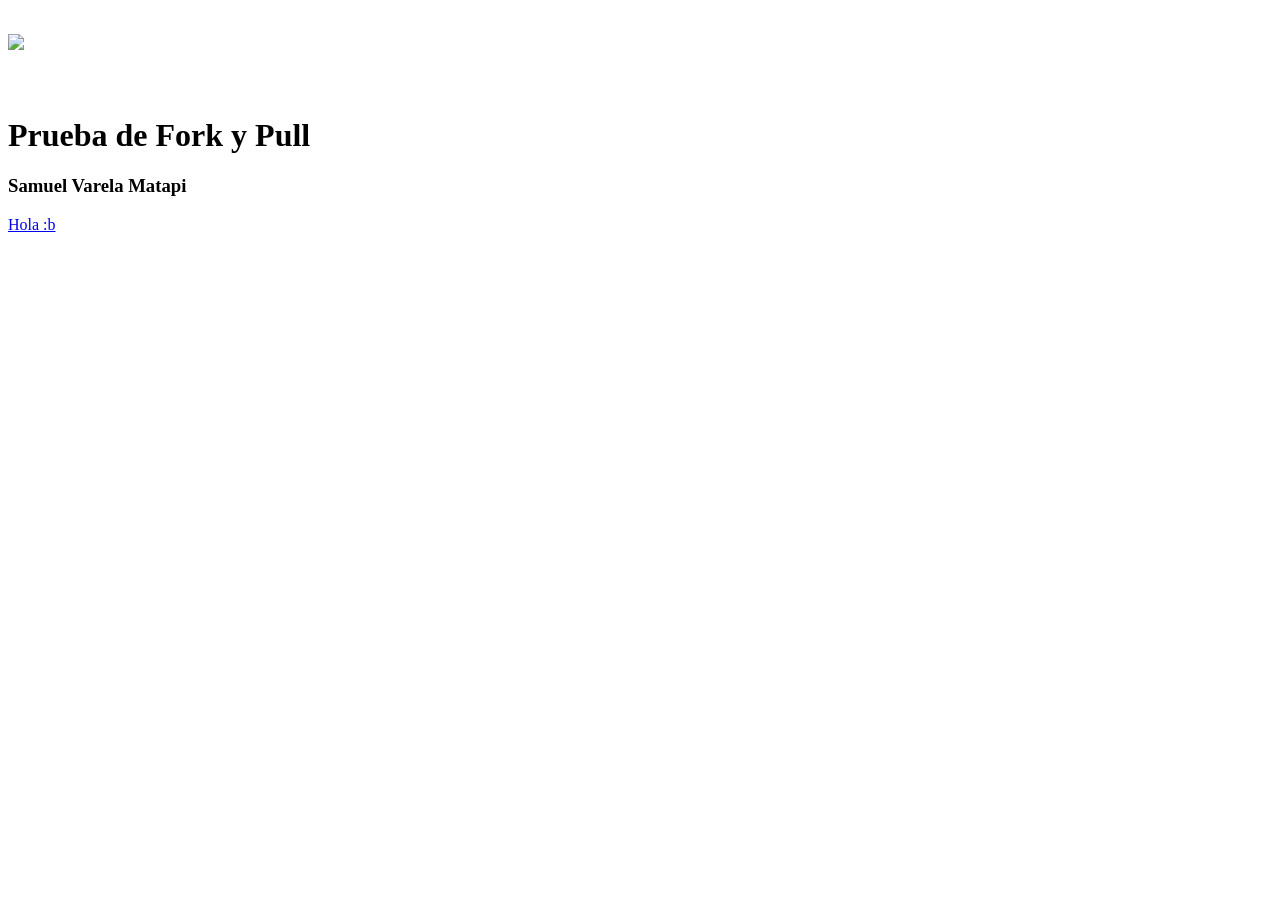
==== recetas/index.html @ d393678a "Merge cafebed014a688682a4433fd58f6e6ec33621d27 into ebdf8408803ce4e4e6ae6ffb850c2bb88ba298f6" ====
<!DOCTYPE html>
<html lang="es-ES">
<head>
    <meta charset="UTF-8">
    <meta name="viewport" content="width=device-width, initial-scale=1.0">
    <title>Recetas de comida hispanoamericana</title>
</head>
<body>
    <h1>
        <img id="banner" src="../imagenes/banner_recetas.jpg" name="banner_recetas">
        <br><br>
    </h1>
    <h1 id="titulo1">Prueba de Fork y Pull</h1>
	<h3>Samuel Varela Matapi</h3>
	<a href="https://youtu.be/RmnZ1HBR9tk?si=1NjFajnCVx4uUvzb" target="_blank">Hola :b</a>
</body>
</html>
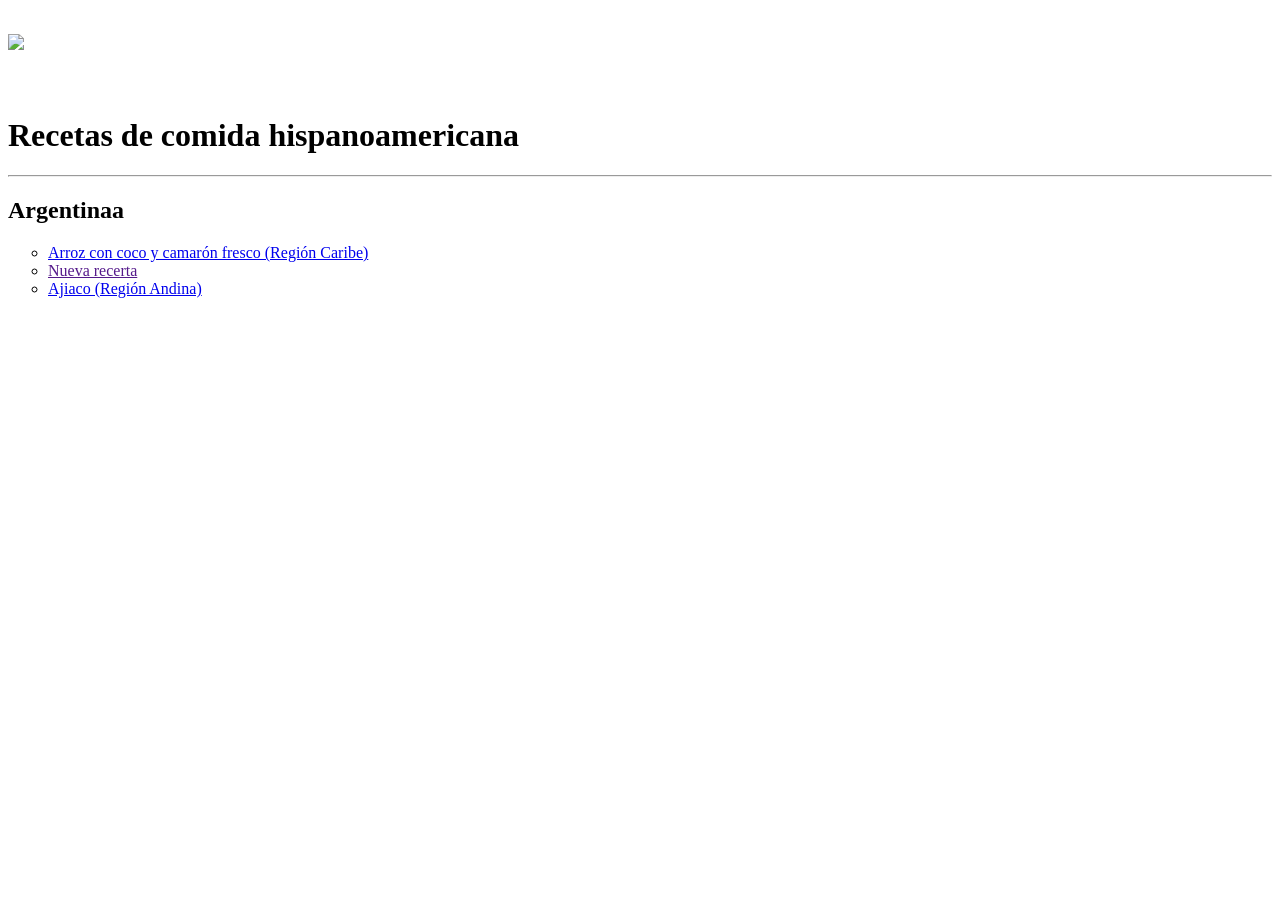
==== commit 02a82a1a: "Merge a00815fc88fa443729ef5572f176dc2663fe7c39 into ebdf8408803ce4e4e6ae6ffb850c2bb88ba298f6" ====
--- a/recetas/index.html
+++ b/recetas/index.html
@@ -10,8 +10,17 @@
         <img id="banner" src="../imagenes/banner_recetas.jpg" name="banner_recetas">
         <br><br>
     </h1>
-    <h1 id="titulo1">Prueba de Fork y Pull</h1>
-	<h3>Samuel Varela Matapi</h3>
-	<a href="https://youtu.be/RmnZ1HBR9tk?si=1NjFajnCVx4uUvzb" target="_blank">Hola :b</a>
+    <h1 id="titulo1">Recetas de comida hispanoamericana</h1>
+	<p>
+        <hr></hr>
+    </p>
+    <h2>Argentinaa</h2>
+    <p>
+        <ul>
+            <li type="circle"><a id="enlace1" href="../recetas/Colombia/arroz_coco.html">Arroz con coco y camarón fresco (Región Caribe)</A><BR></LI>
+            <li type="circle"><a id="enlace2" href="">Nueva recerta</a><br></li>
+            <li type="circle"><a id="enlace3" href="../recetas/Colombia/ajiaco.html">Ajiaco (Región Andina)</a><br></li>
+        </ul>
+    </p>
 </body>
 </html>
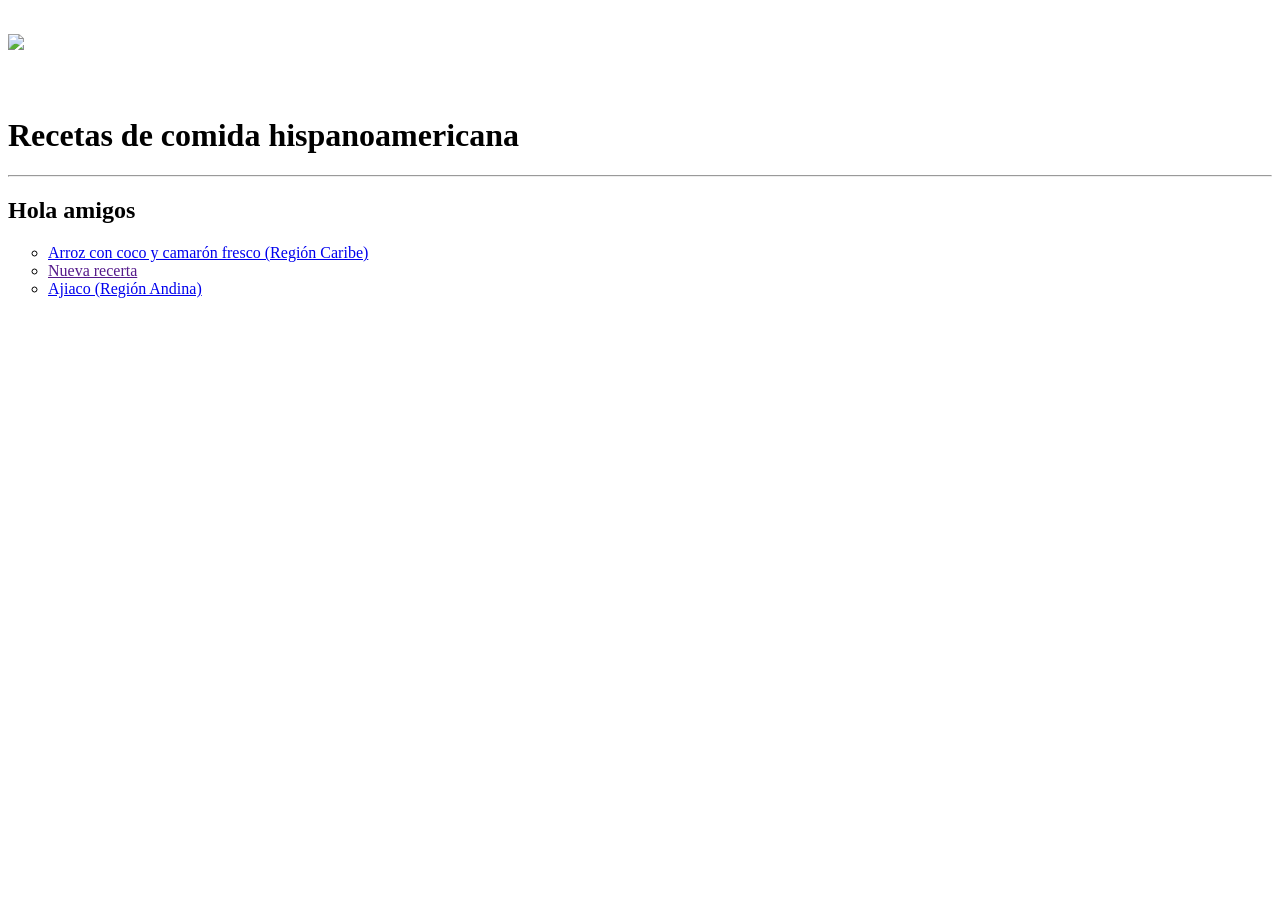
==== commit fd1bbfb7: "Update index.html" ====
--- a/recetas/index.html
+++ b/recetas/index.html
@@ -14,7 +14,7 @@
 	<p>
         <hr></hr>
     </p>
-    <h2>Argentinaa</h2>
+    <h2>Hola amigos</h2>
     <p>
         <ul>
             <li type="circle"><a id="enlace1" href="../recetas/Colombia/arroz_coco.html">Arroz con coco y camarón fresco (Región Caribe)</A><BR></LI>
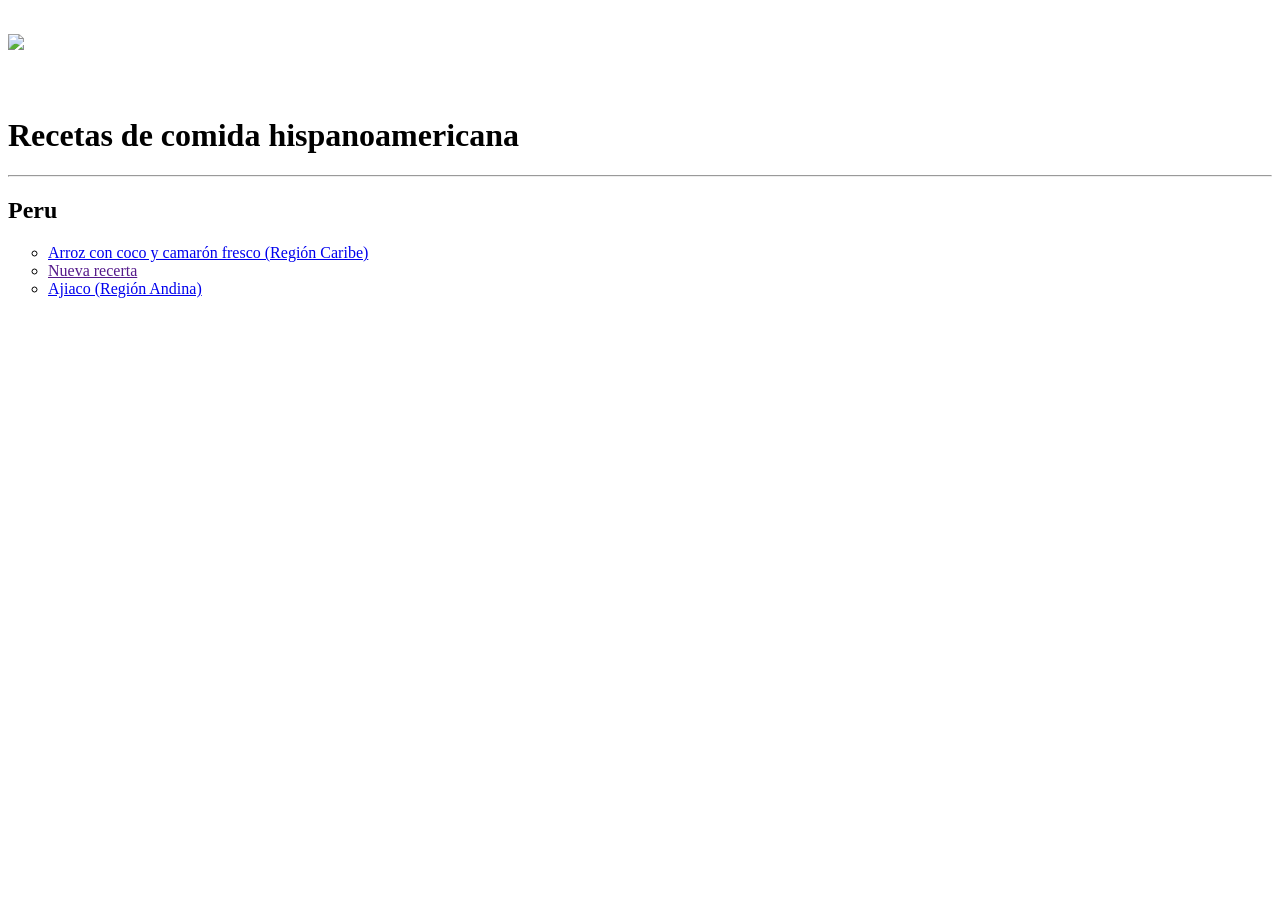
==== commit 5a94170b: "Merge 08e4ae2e6a67a3a16712c36362f2de713daa0caf into ebdf8408803ce4e4e6ae6ffb850c2bb88ba298f6" ====
--- a/recetas/index.html
+++ b/recetas/index.html
@@ -14,7 +14,7 @@
 	<p>
         <hr></hr>
     </p>
-    <h2>Hola amigos</h2>
+    <h2>Peru</h2>
     <p>
         <ul>
             <li type="circle"><a id="enlace1" href="../recetas/Colombia/arroz_coco.html">Arroz con coco y camarón fresco (Región Caribe)</A><BR></LI>
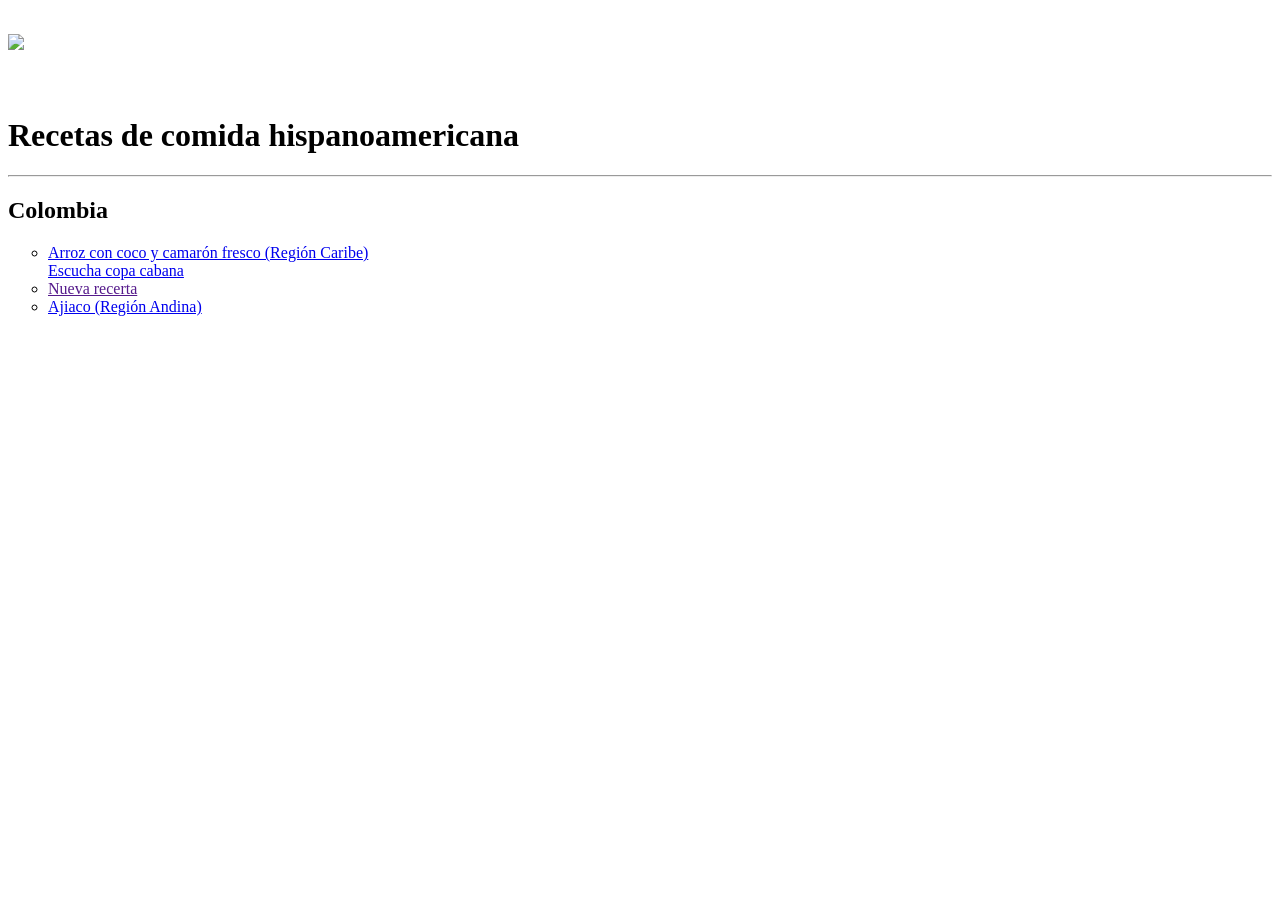
==== commit 57070185: "Merge bc76b03e4fba93c76d9c4a63142079865e0cdc65 into ebdf8408803ce4e4e6ae6ffb850c2bb88ba298f6" ====
--- a/recetas/index.html
+++ b/recetas/index.html
@@ -14,10 +14,11 @@
 	<p>
         <hr></hr>
     </p>
-    <h2>Peru</h2>
+    <h2>Colombia</h2>
     <p>
         <ul>
             <li type="circle"><a id="enlace1" href="../recetas/Colombia/arroz_coco.html">Arroz con coco y camarón fresco (Región Caribe)</A><BR></LI>
+			<a href="https://youtu.be/NZYBCnDk7B8?si=KjcvVzhseuci4mam">Escucha copa cabana</a>
             <li type="circle"><a id="enlace2" href="">Nueva recerta</a><br></li>
             <li type="circle"><a id="enlace3" href="../recetas/Colombia/ajiaco.html">Ajiaco (Región Andina)</a><br></li>
         </ul>
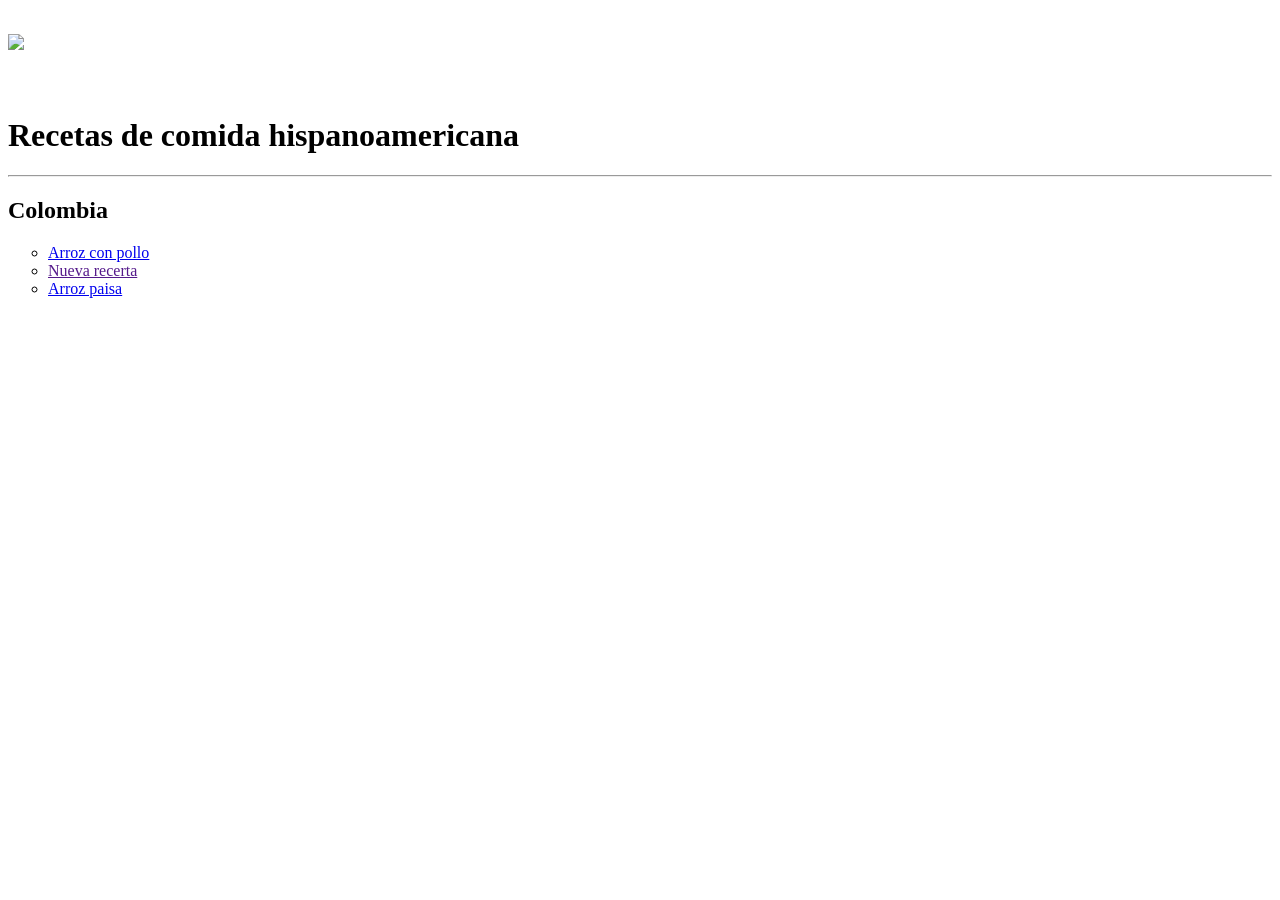
==== commit d924ad02: "Emanuel" ====
--- a/recetas/index.html
+++ b/recetas/index.html
@@ -17,10 +17,9 @@
     <h2>Colombia</h2>
     <p>
         <ul>
-            <li type="circle"><a id="enlace1" href="../recetas/Colombia/arroz_coco.html">Arroz con coco y camarón fresco (Región Caribe)</A><BR></LI>
-			<a href="https://youtu.be/NZYBCnDk7B8?si=KjcvVzhseuci4mam">Escucha copa cabana</a>
+            <li type="circle"><a id="enlace1" href="../recetas/Colombia/arroz_coco.html">Arroz con pollo</A><BR></LI>
             <li type="circle"><a id="enlace2" href="">Nueva recerta</a><br></li>
-            <li type="circle"><a id="enlace3" href="../recetas/Colombia/ajiaco.html">Ajiaco (Región Andina)</a><br></li>
+            <li type="circle"><a id="enlace3" href="../recetas/Colombia/ajiaco.html">Arroz paisa</a><br></li>
         </ul>
     </p>
 </body>
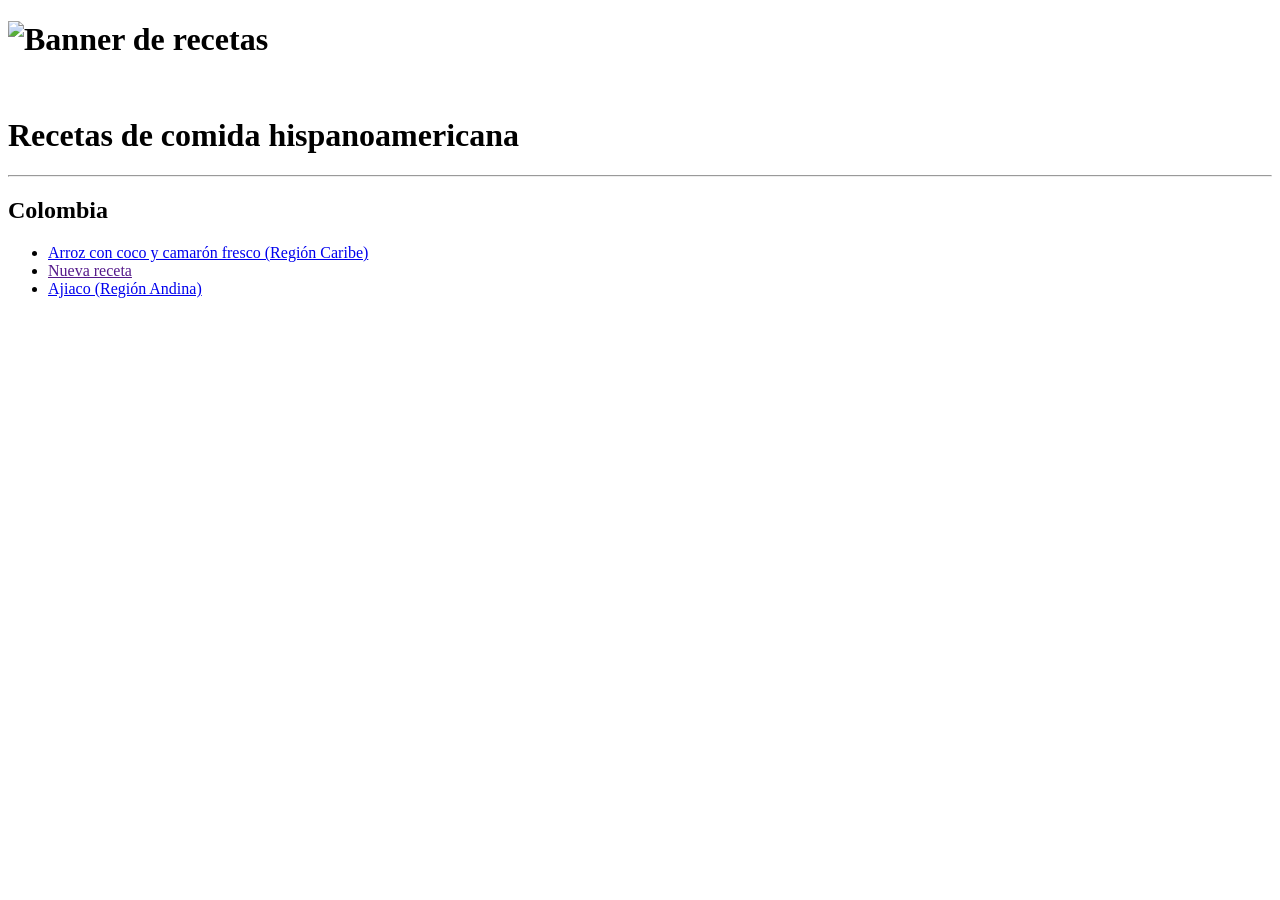
==== commit 9e518209: "Merge 59351384ec144ec7917b361aa77257df01c6feb2 into ebdf8408803ce4e4e6ae6ffb850c2bb88ba298f6" ====
--- a/recetas/index.html
+++ b/recetas/index.html
@@ -1,26 +1,42 @@
 <!DOCTYPE html>
-<html lang="es-ES">
+<html lang="es">
 <head>
     <meta charset="UTF-8">
     <meta name="viewport" content="width=device-width, initial-scale=1.0">
     <title>Recetas de comida hispanoamericana</title>
 </head>
 <body>
+
     <h1>
-        <img id="banner" src="../imagenes/banner_recetas.jpg" name="banner_recetas">
+        <img id="banner" src="../imagenes/banner_recetas.jpg" name="banner_recetas" alt="Banner de recetas">
         <br><br>
     </h1>
+
     <h1 id="titulo1">Recetas de comida hispanoamericana</h1>
-	<p>
-        <hr></hr>
-    </p>
+
+    <hr>
+
     <h2>Colombia</h2>
-    <p>
-        <ul>
-            <li type="circle"><a id="enlace1" href="../recetas/Colombia/arroz_coco.html">Arroz con pollo</A><BR></LI>
-            <li type="circle"><a id="enlace2" href="">Nueva recerta</a><br></li>
-            <li type="circle"><a id="enlace3" href="../recetas/Colombia/ajiaco.html">Arroz paisa</a><br></li>
-        </ul>
-    </p>
+
+    <ul>
+        <li>
+            <a id="enlace1" href="../recetas/Colombia/arroz_coco.html">
+                Arroz con coco y camarón fresco (Región Caribe)
+            </a>
+        </li>
+
+        <li>
+            <a id="enlace2" href="">
+                Nueva receta
+            </a>
+        </li>
+
+        <li>
+            <a id="enlace3" href="../recetas/Colombia/ajiaco.html">
+                Ajiaco (Región Andina)
+            </a>
+        </li>
+    </ul>
+
 </body>
 </html>
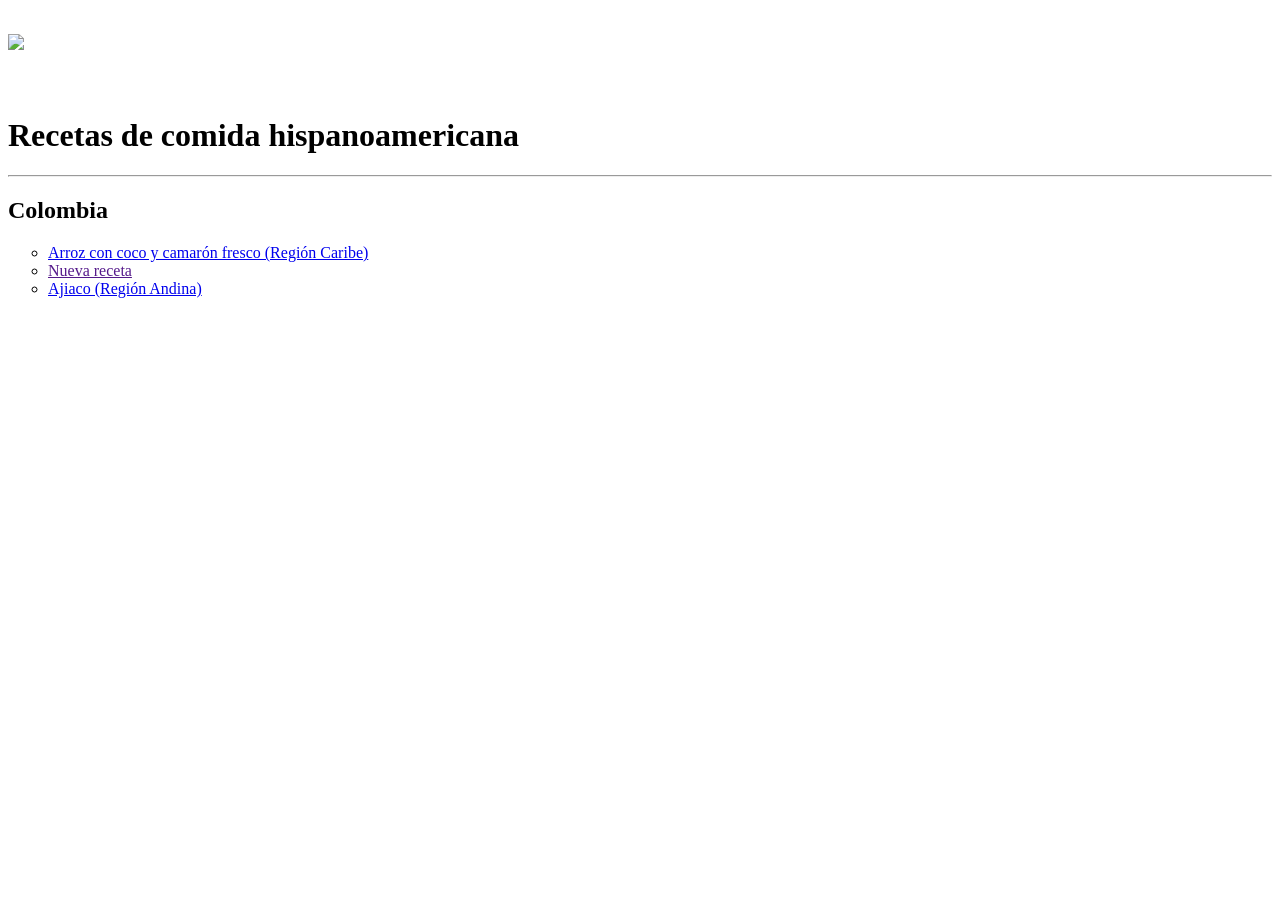
==== commit 59f7d022: "Merge 7aa5d8836db3ee26cac1f72fcb5206a76635ac13 into ebdf8408803ce4e4e6ae6ffb850c2bb88ba298f6" ====
--- a/recetas/index.html
+++ b/recetas/index.html
@@ -1,42 +1,26 @@
 <!DOCTYPE html>
-<html lang="es">
+<html lang="es-ES">
 <head>
     <meta charset="UTF-8">
     <meta name="viewport" content="width=device-width, initial-scale=1.0">
     <title>Recetas de comida hispanoamericana</title>
 </head>
 <body>
-
-    <h1>
-        <img id="banner" src="../imagenes/banner_recetas.jpg" name="banner_recetas" alt="Banner de recetas">
+    <h1> 
+        <img id="banner" src="../imagenes/banner_recetas.jpg" name="banner_recetas">
         <br><br>
     </h1>
-
     <h1 id="titulo1">Recetas de comida hispanoamericana</h1>
-
-    <hr>
-
+	<p>
+        <hr></hr>
+    </p>
     <h2>Colombia</h2>
-
-    <ul>
-        <li>
-            <a id="enlace1" href="../recetas/Colombia/arroz_coco.html">
-                Arroz con coco y camarón fresco (Región Caribe)
-            </a>
-        </li>
-
-        <li>
-            <a id="enlace2" href="">
-                Nueva receta
-            </a>
-        </li>
-
-        <li>
-            <a id="enlace3" href="../recetas/Colombia/ajiaco.html">
-                Ajiaco (Región Andina)
-            </a>
-        </li>
-    </ul>
-
+    <p>
+        <ul>
+            <li type="circle"><a id="enlace1" href="../recetas/Colombia/arroz_coco.html">Arroz con coco y camarón fresco (Región Caribe)</A><BR></LI>
+            <li type="circle"><a id="enlace2" href="">Nueva receta</a><br></li>
+            <li type="circle"><a id="enlace3" href="../recetas/Colombia/ajiaco.html">Ajiaco (Región Andina)</a><br></li>
+        </ul>
+    </p>
 </body>
 </html>
